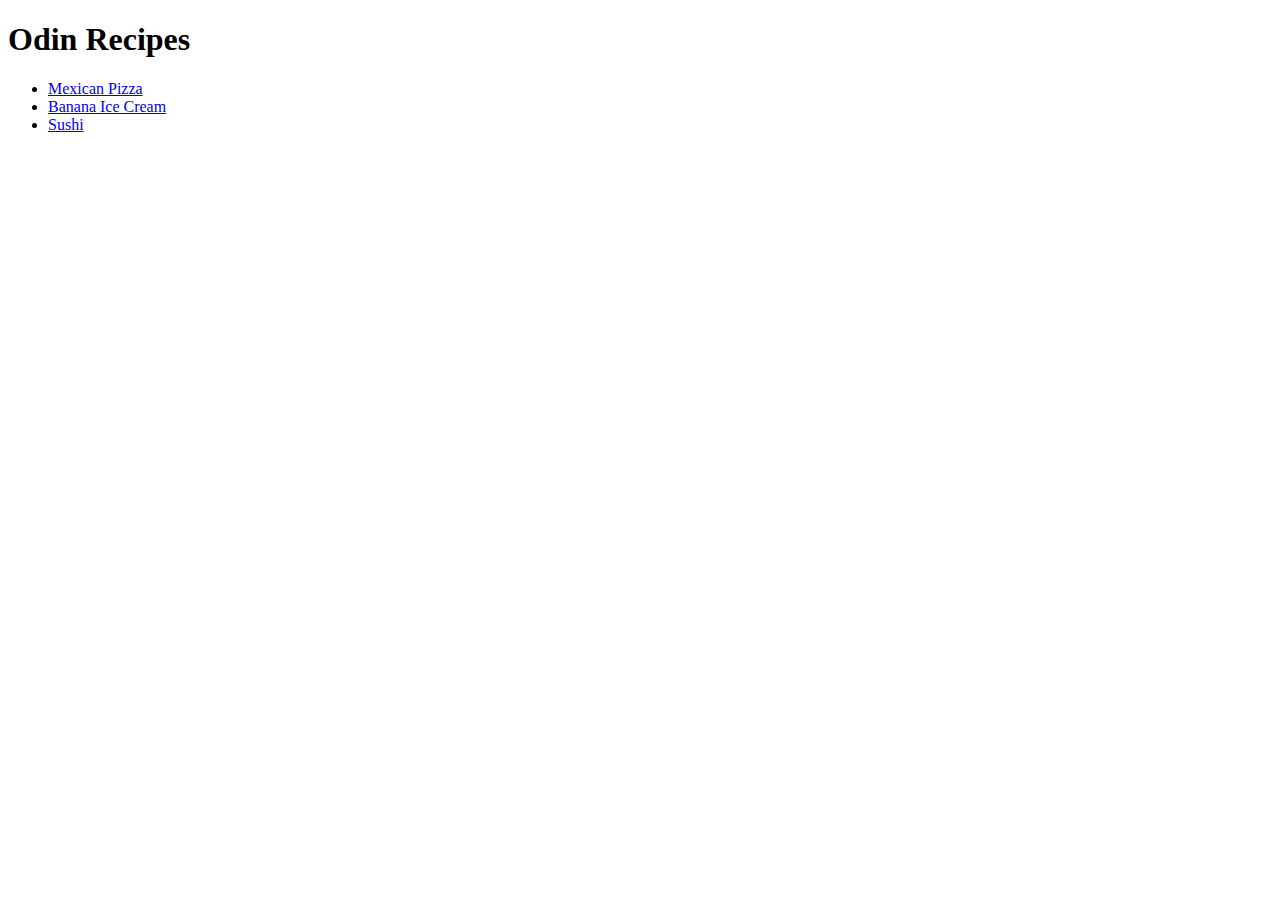
==== index.html @ 82d5721e "created html files and structure of web-site" ====
<!DOCTYPE html>
<html lang = "en">


<head>
    <meta charset="UTF-8">
    <title>Odin Recipes</title>
</head>

<body>
    <h1>Odin Recipes</h1>
    <ul>
        <li><a href="recipes/mexicanpizza.html" target="_blank">Mexican Pizza</a></li>
        <li><a href="recipes/bananaicecream.html" target="_blank">Banana Ice Cream</a></li>
        <li><a href="recipes/sushi.html" target="_blank">Sushi</a></li>
    </ul>
</body>

</html>
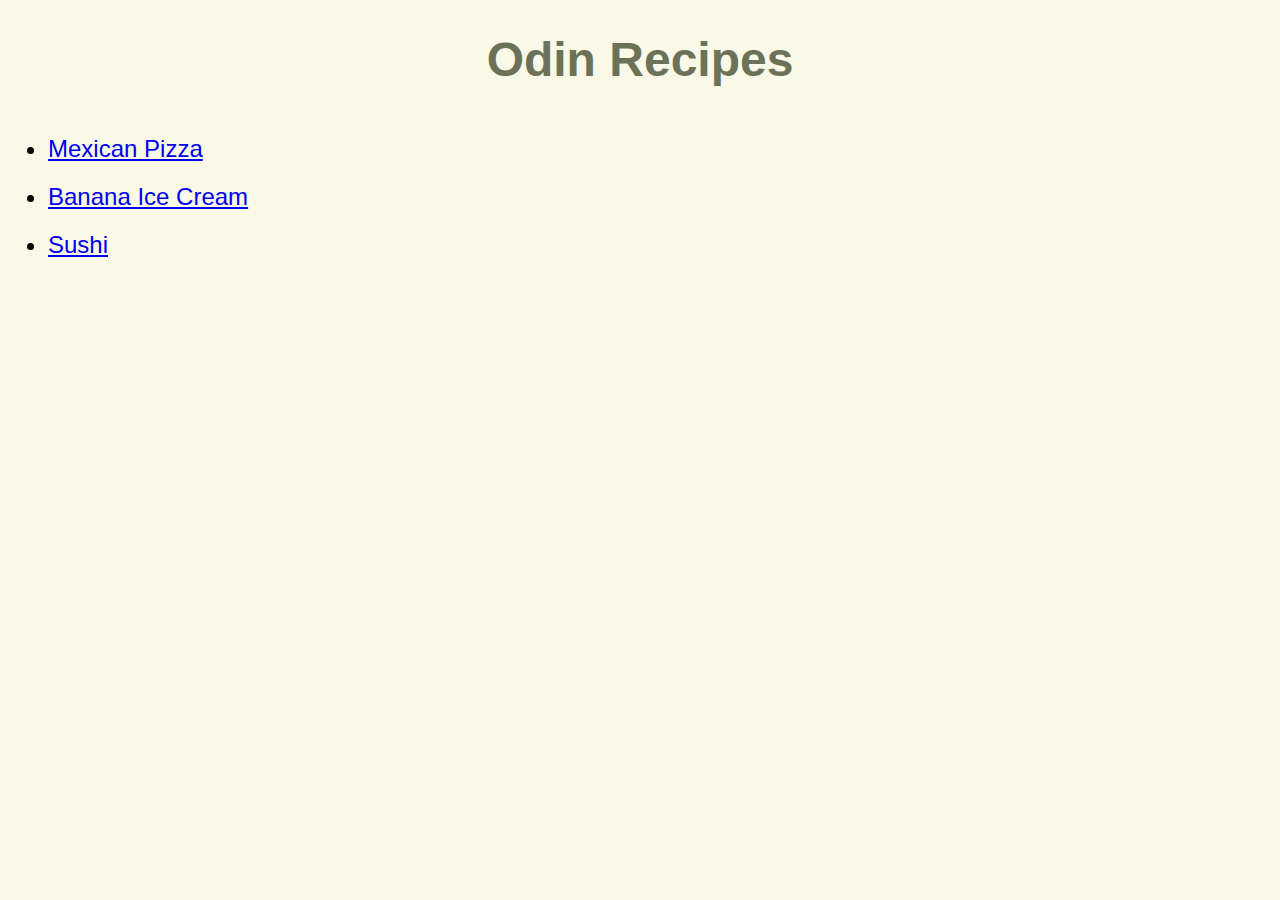
==== commit 27649a3d: "added css-stylesheet" ====
--- a/index.html
+++ b/index.html
@@ -5,11 +5,12 @@
 <head>
     <meta charset="UTF-8">
     <title>Odin Recipes</title>
+    <link rel="stylesheet" href="style/styles.css">
 </head>
 
 <body>
-    <h1>Odin Recipes</h1>
-    <ul>
+    <h1 class="title">Odin Recipes</h1>
+    <ul class="recipes-links">
         <li><a href="recipes/mexicanpizza.html" target="_blank">Mexican Pizza</a></li>
         <li><a href="recipes/bananaicecream.html" target="_blank">Banana Ice Cream</a></li>
         <li><a href="recipes/sushi.html" target="_blank">Sushi</a></li>
--- a/style/styles.css
+++ b/style/styles.css
@@ -0,0 +1,34 @@
+body{
+    font-family: 'Segoe UI', Tahoma, Geneva, Verdana, sans-serif;
+}
+
+*{
+    background-color: rgb(250, 249, 231);
+}
+
+.title{
+    color: rgb(108, 114, 88);
+    font-size: 48px;
+    text-align: center;
+    margin-bottom: 48px;
+}
+
+h2{
+    text-align: center;
+}
+
+.recipes-links{
+    font-size: 24px;
+}
+
+.recipes-links li {
+    color: black;
+    padding-bottom: 20px; /* Встановлює відступ 10px між елементами <li> */
+}
+
+.img{ 
+    display: block;
+    margin-left: auto;
+    margin-right: auto;
+    width: 50%;
+}